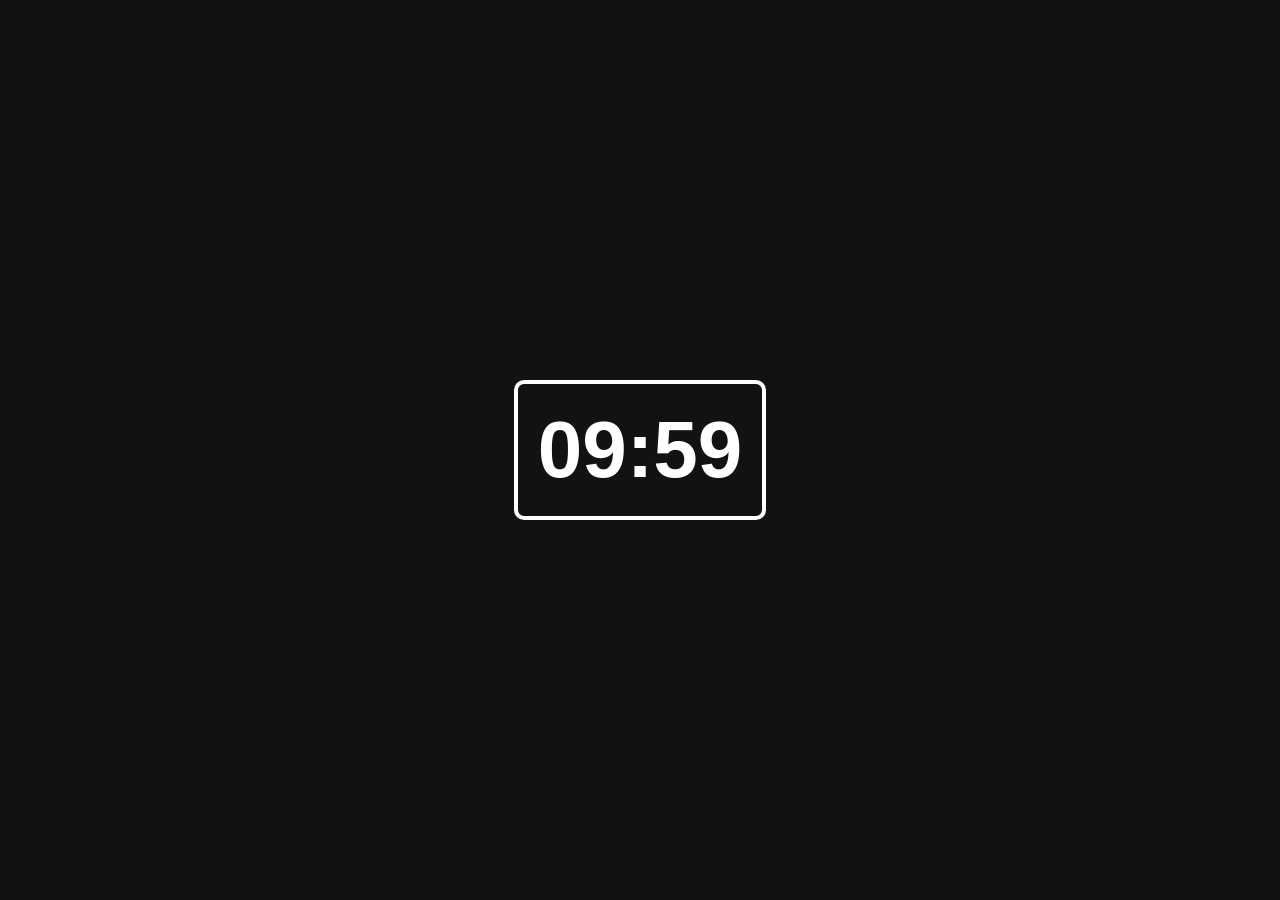
==== code/code/countdown.html @ 3d9d88b5 "fixed global schema update bugs" ====
<!DOCTYPE html>
<html lang="en">
<head>
    <meta charset="UTF-8">
    <meta name="viewport" content="width=device-width, initial-scale=1.0">
    <title>Countdown Timer</title>
    <style>
        body {
            background-color: #121212;
            color: #fff;
            font-family: sans-serif;
            display: flex;
            justify-content: center;
            align-items: center;
            min-height: 100vh;
            margin: 0;
        }
        .timer {
            font-size: 5em;
            font-weight: bold;
            padding: 20px;
            border: 4px solid #fff;
            border-radius: 10px;
        }
    </style>
</head>
<body>
    <div class="timer" id="countdown">10:00</div>
    <script>
        let timeLeft = 600; // 10 minutes in seconds
        const countdownEl = document.getElementById('countdown');

        function updateCountdown() {
            let minutes = Math.floor(timeLeft / 60);
            let seconds = timeLeft % 60;

            minutes = minutes < 10 ? '0' + minutes : minutes;
            seconds = seconds < 10 ? '0' + seconds : seconds;

            countdownEl.innerHTML = `${minutes}:${seconds}`;
            timeLeft--;

            if (timeLeft < 0) {
                clearInterval(countdownInterval);
                countdownEl.innerHTML = 'TIME UP!';
            }
        }

        updateCountdown();
        const countdownInterval = setInterval(updateCountdown, 1000);
    </script>
</body>
</html>
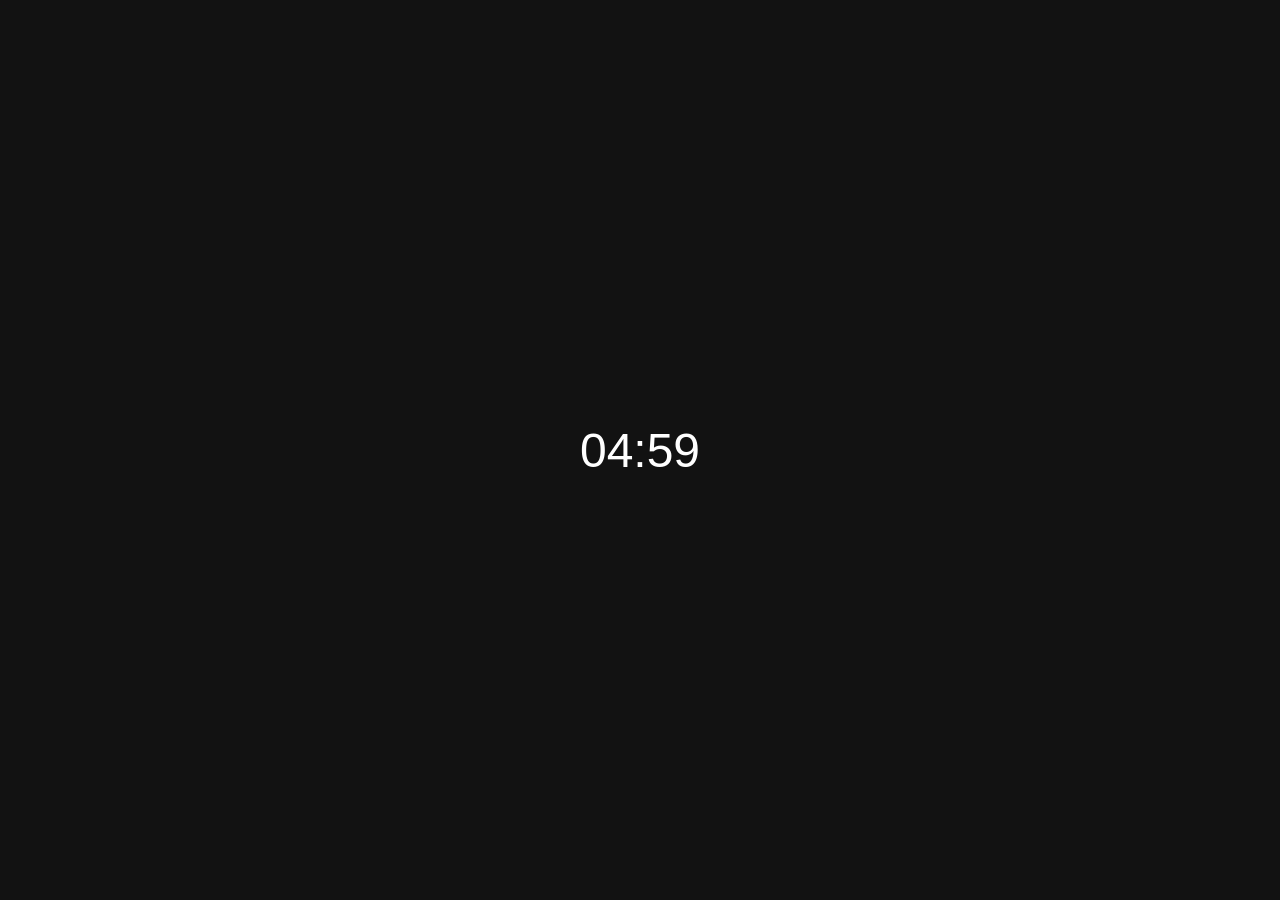
==== commit 2a4d0151: "log fixed" ====
--- a/code/code/countdown.html
+++ b/code/code/countdown.html
@@ -1,3 +1,4 @@
+
 <!DOCTYPE html>
 <html lang="en">
 <head>
@@ -12,42 +13,37 @@
             display: flex;
             justify-content: center;
             align-items: center;
-            min-height: 100vh;
+            height: 100vh;
             margin: 0;
         }
         .timer {
-            font-size: 5em;
-            font-weight: bold;
-            padding: 20px;
-            border: 4px solid #fff;
-            border-radius: 10px;
+            font-size: 3em;
         }
     </style>
 </head>
 <body>
-    <div class="timer" id="countdown">10:00</div>
+    <div class="timer" id="timer">5:00</div>
     <script>
-        let timeLeft = 600; // 10 minutes in seconds
-        const countdownEl = document.getElementById('countdown');
+        let timeLeft = 300; // 5 minutes in seconds
 
-        function updateCountdown() {
+        function updateTimer() {
             let minutes = Math.floor(timeLeft / 60);
             let seconds = timeLeft % 60;
 
-            minutes = minutes < 10 ? '0' + minutes : minutes;
-            seconds = seconds < 10 ? '0' + seconds : seconds;
+            minutes = minutes < 10 ? "0" + minutes : minutes;
+            seconds = seconds < 10 ? "0" + seconds : seconds;
 
-            countdownEl.innerHTML = `${minutes}:${seconds}`;
+            document.getElementById("timer").innerText = minutes + ":" + seconds;
             timeLeft--;
 
             if (timeLeft < 0) {
-                clearInterval(countdownInterval);
-                countdownEl.innerHTML = 'TIME UP!';
+                clearInterval(timerInterval);
+                document.getElementById("timer").innerText = "Time's up!";
             }
         }
 
-        updateCountdown();
-        const countdownInterval = setInterval(updateCountdown, 1000);
+        updateTimer(); // Initial call to set the time immediately
+        let timerInterval = setInterval(updateTimer, 1000);
     </script>
 </body>
 </html>
